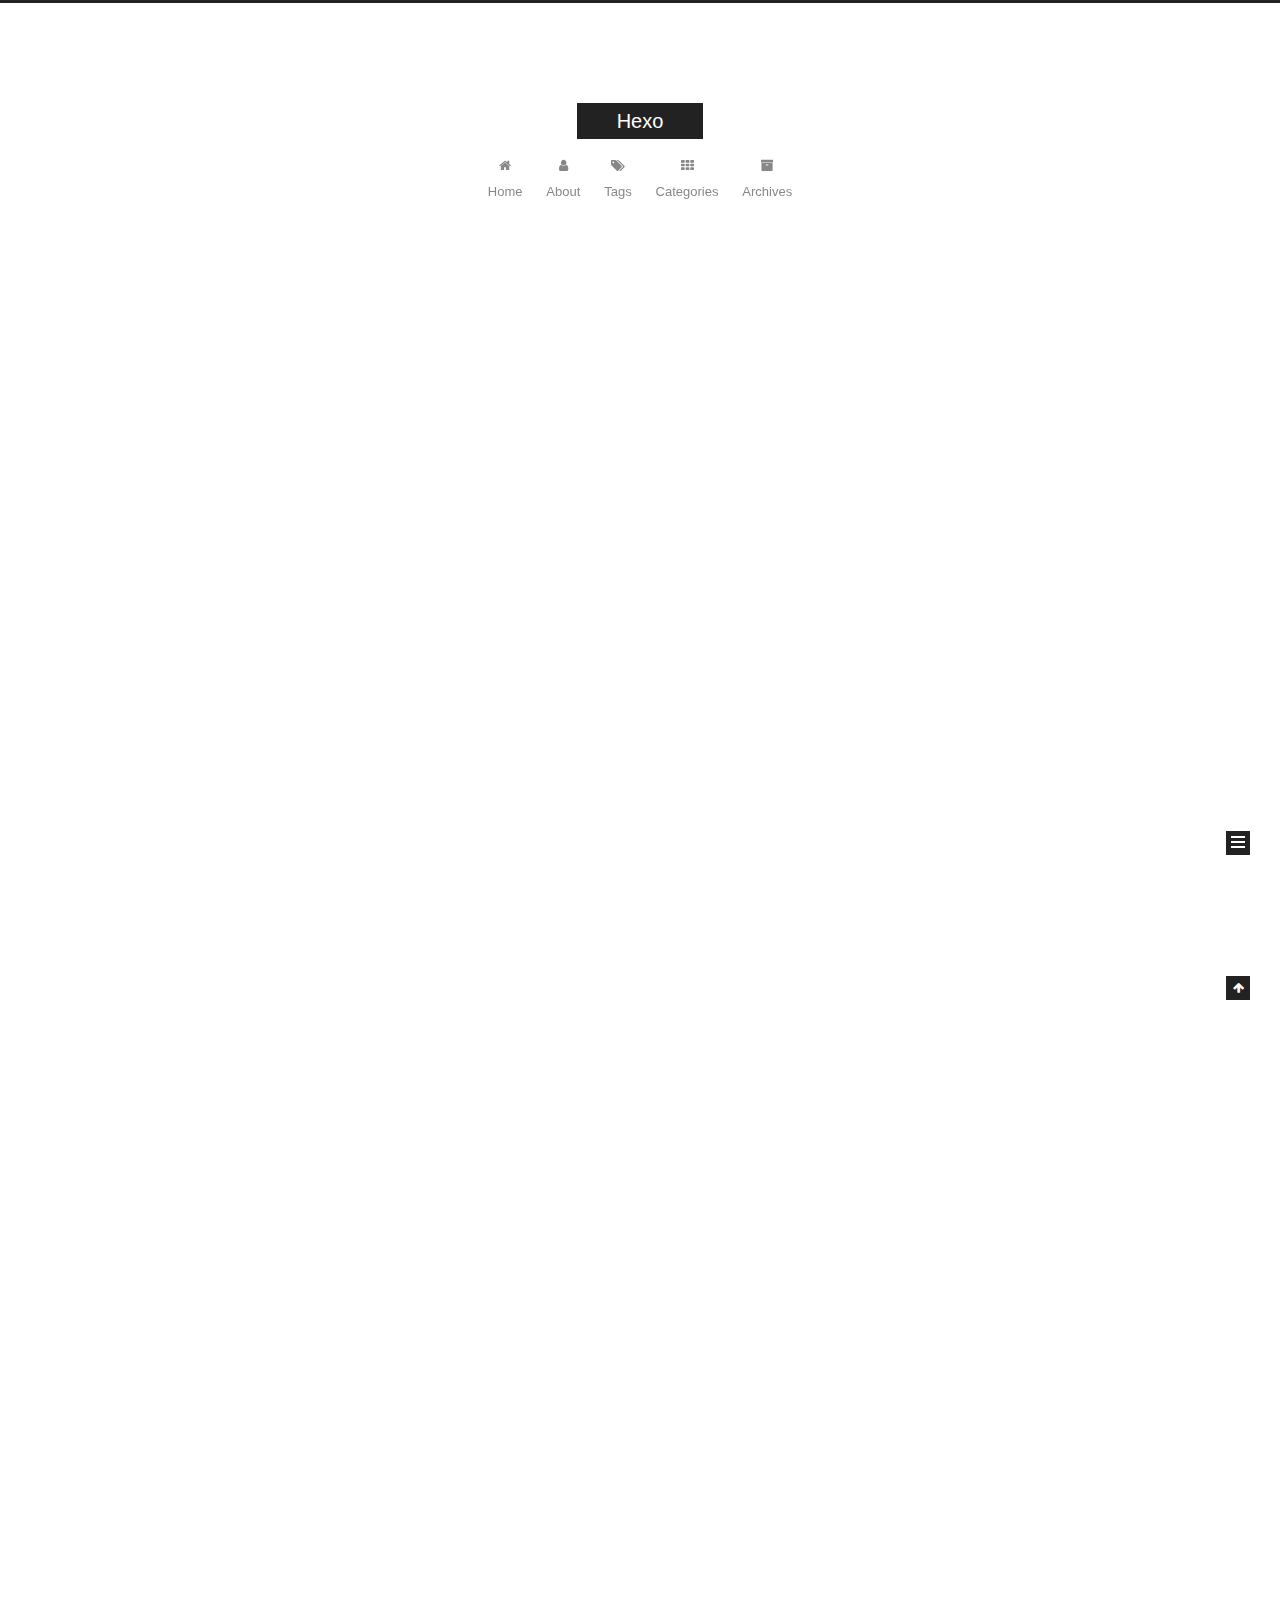
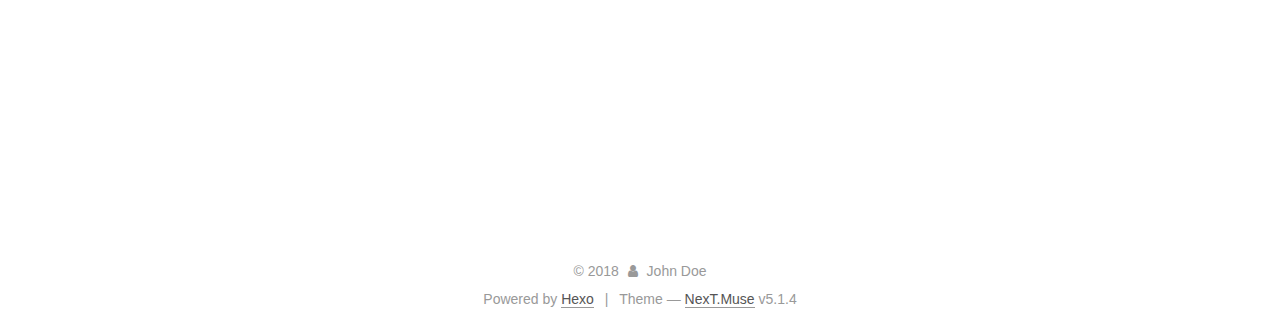
==== index.html @ 339b859c "Site updated: 2018-08-15 21:11:02" ====
<!DOCTYPE html>



  


<html class="theme-next muse use-motion" lang="">
<head>
  <meta charset="UTF-8"/>
<meta http-equiv="X-UA-Compatible" content="IE=edge" />
<meta name="viewport" content="width=device-width, initial-scale=1, maximum-scale=1"/>
<meta name="theme-color" content="#222">









<meta http-equiv="Cache-Control" content="no-transform" />
<meta http-equiv="Cache-Control" content="no-siteapp" />
















  
  
  <link href="/lib/fancybox/source/jquery.fancybox.css?v=2.1.5" rel="stylesheet" type="text/css" />







<link href="/lib/font-awesome/css/font-awesome.min.css?v=4.6.2" rel="stylesheet" type="text/css" />

<link href="/css/main.css?v=5.1.4" rel="stylesheet" type="text/css" />


  <link rel="apple-touch-icon" sizes="180x180" href="/images/apple-touch-icon-next.png?v=5.1.4">


  <link rel="icon" type="image/png" sizes="32x32" href="/images/favicon-32x32-next.png?v=5.1.4">


  <link rel="icon" type="image/png" sizes="16x16" href="/images/favicon-16x16-next.png?v=5.1.4">


  <link rel="mask-icon" href="/images/logo.svg?v=5.1.4" color="#222">





  <meta name="keywords" content="Hexo, NexT" />










<meta property="og:type" content="website">
<meta property="og:title" content="Hexo">
<meta property="og:url" content="http://yoursite.com/index.html">
<meta property="og:site_name" content="Hexo">
<meta property="og:locale" content="default">
<meta name="twitter:card" content="summary">
<meta name="twitter:title" content="Hexo">



<script type="text/javascript" id="hexo.configurations">
  var NexT = window.NexT || {};
  var CONFIG = {
    root: '/',
    scheme: 'Muse',
    version: '5.1.4',
    sidebar: {"position":"left","display":"post","offset":12,"b2t":false,"scrollpercent":false,"onmobile":false},
    fancybox: true,
    tabs: true,
    motion: {"enable":true,"async":false,"transition":{"post_block":"fadeIn","post_header":"slideDownIn","post_body":"slideDownIn","coll_header":"slideLeftIn","sidebar":"slideUpIn"}},
    duoshuo: {
      userId: '0',
      author: 'Author'
    },
    algolia: {
      applicationID: '',
      apiKey: '',
      indexName: '',
      hits: {"per_page":10},
      labels: {"input_placeholder":"Search for Posts","hits_empty":"We didn't find any results for the search: ${query}","hits_stats":"${hits} results found in ${time} ms"}
    }
  };
</script>



  <link rel="canonical" href="http://yoursite.com/"/>





  <title>Hexo</title>
  








</head>

<body itemscope itemtype="http://schema.org/WebPage" lang="default">

  
  
    
  

  <div class="container sidebar-position-left 
  page-home">
    <div class="headband"></div>

    <header id="header" class="header" itemscope itemtype="http://schema.org/WPHeader">
      <div class="header-inner"><div class="site-brand-wrapper">
  <div class="site-meta ">
    

    <div class="custom-logo-site-title">
      <a href="/"  class="brand" rel="start">
        <span class="logo-line-before"><i></i></span>
        <span class="site-title">Hexo</span>
        <span class="logo-line-after"><i></i></span>
      </a>
    </div>
      
        <p class="site-subtitle"></p>
      
  </div>

  <div class="site-nav-toggle">
    <button>
      <span class="btn-bar"></span>
      <span class="btn-bar"></span>
      <span class="btn-bar"></span>
    </button>
  </div>
</div>

<nav class="site-nav">
  

  
    <ul id="menu" class="menu">
      
        
        <li class="menu-item menu-item-home">
          <a href="/" rel="section">
            
              <i class="menu-item-icon fa fa-fw fa-home"></i> <br />
            
            Home
          </a>
        </li>
      
        
        <li class="menu-item menu-item-about">
          <a href="/about/" rel="section">
            
              <i class="menu-item-icon fa fa-fw fa-user"></i> <br />
            
            About
          </a>
        </li>
      
        
        <li class="menu-item menu-item-tags">
          <a href="/tags/" rel="section">
            
              <i class="menu-item-icon fa fa-fw fa-tags"></i> <br />
            
            Tags
          </a>
        </li>
      
        
        <li class="menu-item menu-item-categories">
          <a href="/categories/" rel="section">
            
              <i class="menu-item-icon fa fa-fw fa-th"></i> <br />
            
            Categories
          </a>
        </li>
      
        
        <li class="menu-item menu-item-archives">
          <a href="/archives/" rel="section">
            
              <i class="menu-item-icon fa fa-fw fa-archive"></i> <br />
            
            Archives
          </a>
        </li>
      

      
    </ul>
  

  
</nav>



 </div>
    </header>

    <main id="main" class="main">
      <div class="main-inner">
        <div class="content-wrap">
          <div id="content" class="content">
            
  <section id="posts" class="posts-expand">
    
      

  

  
  
  

  <article class="post post-type-normal" itemscope itemtype="http://schema.org/Article">
  
  
  
  <div class="post-block">
    <link itemprop="mainEntityOfPage" href="http://yoursite.com/2018/08/13/title/">

    <span hidden itemprop="author" itemscope itemtype="http://schema.org/Person">
      <meta itemprop="name" content="John Doe">
      <meta itemprop="description" content="">
      <meta itemprop="image" content="/images/avatar.gif">
    </span>

    <span hidden itemprop="publisher" itemscope itemtype="http://schema.org/Organization">
      <meta itemprop="name" content="Hexo">
    </span>

    
      <header class="post-header">

        
        
          <h1 class="post-title" itemprop="name headline">
                
                <a class="post-title-link" href="/2018/08/13/title/" itemprop="url">new title</a></h1>
        

        <div class="post-meta">
          <span class="post-time">
            
              <span class="post-meta-item-icon">
                <i class="fa fa-calendar-o"></i>
              </span>
              
                <span class="post-meta-item-text">Posted on</span>
              
              <time title="Post created" itemprop="dateCreated datePublished" datetime="2018-08-13T19:36:52+08:00">
                2018-08-13
              </time>
            

            

            
          </span>

          

          
            
          

          
          

          

          

          

        </div>
      </header>
    

    
    
    
    <div class="post-body" itemprop="articleBody">

      
      

      
        
          
            <p>date: 2015-11-09 15:56:26<br>categories:              </p>
<pre><code>- 随笔
- 瞬间
</code></pre><p>tags:                    </p>
<pre><code>- hexo
- blog       
</code></pre>
          
        
      
    </div>
    
    
    

    

    

    

    <footer class="post-footer">
      

      

      

      
      
        <div class="post-eof"></div>
      
    </footer>
  </div>
  
  
  
  </article>


    
      

  

  
  
  

  <article class="post post-type-normal" itemscope itemtype="http://schema.org/Article">
  
  
  
  <div class="post-block">
    <link itemprop="mainEntityOfPage" href="http://yoursite.com/2018/08/13/hello-world/">

    <span hidden itemprop="author" itemscope itemtype="http://schema.org/Person">
      <meta itemprop="name" content="John Doe">
      <meta itemprop="description" content="">
      <meta itemprop="image" content="/images/avatar.gif">
    </span>

    <span hidden itemprop="publisher" itemscope itemtype="http://schema.org/Organization">
      <meta itemprop="name" content="Hexo">
    </span>

    
      <header class="post-header">

        
        
          <h1 class="post-title" itemprop="name headline">
                
                <a class="post-title-link" href="/2018/08/13/hello-world/" itemprop="url">Hello World</a></h1>
        

        <div class="post-meta">
          <span class="post-time">
            
              <span class="post-meta-item-icon">
                <i class="fa fa-calendar-o"></i>
              </span>
              
                <span class="post-meta-item-text">Posted on</span>
              
              <time title="Post created" itemprop="dateCreated datePublished" datetime="2018-08-13T19:31:01+08:00">
                2018-08-13
              </time>
            

            

            
          </span>

          

          
            
          

          
          

          

          

          

        </div>
      </header>
    

    
    
    
    <div class="post-body" itemprop="articleBody">

      
      

      
        
          
            <p>Welcome to <a href="https://hexo.io/" target="_blank" rel="noopener">Hexo</a>! This is your very first post. Check <a href="https://hexo.io/docs/" target="_blank" rel="noopener">documentation</a> for more info. If you get any problems when using Hexo, you can find the answer in <a href="https://hexo.io/docs/troubleshooting.html" target="_blank" rel="noopener">troubleshooting</a> or you can ask me on <a href="https://github.com/hexojs/hexo/issues" target="_blank" rel="noopener">GitHub</a>.</p>
<h2 id="Quick-Start"><a href="#Quick-Start" class="headerlink" title="Quick Start"></a>Quick Start</h2><h3 id="Create-a-new-post"><a href="#Create-a-new-post" class="headerlink" title="Create a new post"></a>Create a new post</h3><figure class="highlight bash"><table><tr><td class="gutter"><pre><span class="line">1</span><br></pre></td><td class="code"><pre><span class="line">$ hexo new <span class="string">"My New Post"</span></span><br></pre></td></tr></table></figure>
<p>More info: <a href="https://hexo.io/docs/writing.html" target="_blank" rel="noopener">Writing</a></p>
<h3 id="Run-server"><a href="#Run-server" class="headerlink" title="Run server"></a>Run server</h3><figure class="highlight bash"><table><tr><td class="gutter"><pre><span class="line">1</span><br></pre></td><td class="code"><pre><span class="line">$ hexo server</span><br></pre></td></tr></table></figure>
<p>More info: <a href="https://hexo.io/docs/server.html" target="_blank" rel="noopener">Server</a></p>
<h3 id="Generate-static-files"><a href="#Generate-static-files" class="headerlink" title="Generate static files"></a>Generate static files</h3><figure class="highlight bash"><table><tr><td class="gutter"><pre><span class="line">1</span><br></pre></td><td class="code"><pre><span class="line">$ hexo generate</span><br></pre></td></tr></table></figure>
<p>More info: <a href="https://hexo.io/docs/generating.html" target="_blank" rel="noopener">Generating</a></p>
<h3 id="Deploy-to-remote-sites"><a href="#Deploy-to-remote-sites" class="headerlink" title="Deploy to remote sites"></a>Deploy to remote sites</h3><figure class="highlight bash"><table><tr><td class="gutter"><pre><span class="line">1</span><br></pre></td><td class="code"><pre><span class="line">$ hexo deploy</span><br></pre></td></tr></table></figure>
<p>More info: <a href="https://hexo.io/docs/deployment.html" target="_blank" rel="noopener">Deployment</a></p>

          
        
      
    </div>
    
    
    

    

    

    

    <footer class="post-footer">
      

      

      

      
      
        <div class="post-eof"></div>
      
    </footer>
  </div>
  
  
  
  </article>


    
  </section>

  


          </div>
          


          

        </div>
        
          
  
  <div class="sidebar-toggle">
    <div class="sidebar-toggle-line-wrap">
      <span class="sidebar-toggle-line sidebar-toggle-line-first"></span>
      <span class="sidebar-toggle-line sidebar-toggle-line-middle"></span>
      <span class="sidebar-toggle-line sidebar-toggle-line-last"></span>
    </div>
  </div>

  <aside id="sidebar" class="sidebar">
    
    <div class="sidebar-inner">

      

      

      <section class="site-overview-wrap sidebar-panel sidebar-panel-active">
        <div class="site-overview">
          <div class="site-author motion-element" itemprop="author" itemscope itemtype="http://schema.org/Person">
            
              <p class="site-author-name" itemprop="name">John Doe</p>
              <p class="site-description motion-element" itemprop="description"></p>
          </div>

          <nav class="site-state motion-element">

            
              <div class="site-state-item site-state-posts">
              
                <a href="/archives/">
              
                  <span class="site-state-item-count">2</span>
                  <span class="site-state-item-name">posts</span>
                </a>
              </div>
            

            

            

          </nav>

          

          

          
          

          
          

          

        </div>
      </section>

      

      

    </div>
  </aside>


        
      </div>
    </main>

    <footer id="footer" class="footer">
      <div class="footer-inner">
        <div class="copyright">&copy; <span itemprop="copyrightYear">2018</span>
  <span class="with-love">
    <i class="fa fa-user"></i>
  </span>
  <span class="author" itemprop="copyrightHolder">John Doe</span>

  
</div>


  <div class="powered-by">Powered by <a class="theme-link" target="_blank" href="https://hexo.io">Hexo</a></div>



  <span class="post-meta-divider">|</span>



  <div class="theme-info">Theme &mdash; <a class="theme-link" target="_blank" href="https://github.com/iissnan/hexo-theme-next">NexT.Muse</a> v5.1.4</div>




        







        
      </div>
    </footer>

    
      <div class="back-to-top">
        <i class="fa fa-arrow-up"></i>
        
      </div>
    

    

  </div>

  

<script type="text/javascript">
  if (Object.prototype.toString.call(window.Promise) !== '[object Function]') {
    window.Promise = null;
  }
</script>









  












  
  
    <script type="text/javascript" src="/lib/jquery/index.js?v=2.1.3"></script>
  

  
  
    <script type="text/javascript" src="/lib/fastclick/lib/fastclick.min.js?v=1.0.6"></script>
  

  
  
    <script type="text/javascript" src="/lib/jquery_lazyload/jquery.lazyload.js?v=1.9.7"></script>
  

  
  
    <script type="text/javascript" src="/lib/velocity/velocity.min.js?v=1.2.1"></script>
  

  
  
    <script type="text/javascript" src="/lib/velocity/velocity.ui.min.js?v=1.2.1"></script>
  

  
  
    <script type="text/javascript" src="/lib/fancybox/source/jquery.fancybox.pack.js?v=2.1.5"></script>
  


  


  <script type="text/javascript" src="/js/src/utils.js?v=5.1.4"></script>

  <script type="text/javascript" src="/js/src/motion.js?v=5.1.4"></script>



  
  

  

  


  <script type="text/javascript" src="/js/src/bootstrap.js?v=5.1.4"></script>



  


  




	





  





  












  





  

  

  

  
  

  

  

  

</body>
</html>
---- css/main.css ----
/* normalize.css v3.0.2 | MIT License | git.io/normalize */
html {
  font-family: sans-serif; /* 1 */
  -ms-text-size-adjust: 100%; /* 2 */
  -webkit-text-size-adjust: 100%; /* 2 */
}
body {
  margin: 0;
}
article,
aside,
details,
figcaption,
figure,
footer,
header,
hgroup,
main,
menu,
nav,
section,
summary {
  display: block;
}
audio,
canvas,
progress,
video {
  display: inline-block; /* 1 */
  vertical-align: baseline; /* 2 */
}
audio:not([controls]) {
  display: none;
  height: 0;
}
[hidden],
template {
  display: none;
}
a {
  background-color: transparent;
}
a:active,
a:hover {
  outline: 0;
}
abbr[title] {
  border-bottom: 1px dotted;
}
b,
strong {
  font-weight: bold;
}
dfn {
  font-style: italic;
}
h1 {
  font-size: 2em;
  margin: 0.67em 0;
}
mark {
  background: #ff0;
  color: #000;
}
small {
  font-size: 80%;
}
sub,
sup {
  font-size: 75%;
  line-height: 0;
  position: relative;
  vertical-align: baseline;
}
sup {
  top: -0.5em;
}
sub {
  bottom: -0.25em;
}
img {
  border: 0;
}
svg:not(:root) {
  overflow: hidden;
}
figure {
  margin: 1em 40px;
}
hr {
  -moz-box-sizing: content-box;
  box-sizing: content-box;
  height: 0;
}
pre {
  overflow: auto;
}
code,
kbd,
pre,
samp {
  font-family: monospace, monospace;
  font-size: 1em;
}
button,
input,
optgroup,
select,
textarea {
  color: inherit; /* 1 */
  font: inherit; /* 2 */
  margin: 0; /* 3 */
}
button {
  overflow: visible;
}
button,
select {
  text-transform: none;
}
button,
html input[type="button"],
input[type="reset"],
input[type="submit"] {
  -webkit-appearance: button; /* 2 */
  cursor: pointer; /* 3 */
}
button[disabled],
html input[disabled] {
  cursor: default;
}
button::-moz-focus-inner,
input::-moz-focus-inner {
  border: 0;
  padding: 0;
}
input {
  line-height: normal;
}
input[type="checkbox"],
input[type="radio"] {
  box-sizing: border-box; /* 1 */
  padding: 0; /* 2 */
}
input[type="number"]::-webkit-inner-spin-button,
input[type="number"]::-webkit-outer-spin-button {
  height: auto;
}
input[type="search"] {
  -webkit-appearance: textfield; /* 1 */
  -moz-box-sizing: content-box;
  -webkit-box-sizing: content-box; /* 2 */
  box-sizing: content-box;
}
input[type="search"]::-webkit-search-cancel-button,
input[type="search"]::-webkit-search-decoration {
  -webkit-appearance: none;
}
fieldset {
  border: 1px solid #c0c0c0;
  margin: 0 2px;
  padding: 0.35em 0.625em 0.75em;
}
legend {
  border: 0; /* 1 */
  padding: 0; /* 2 */
}
textarea {
  overflow: auto;
}
optgroup {
  font-weight: bold;
}
table {
  border-collapse: collapse;
  border-spacing: 0;
}
td,
th {
  padding: 0;
}
::selection {
  background: #262a30;
  color: #fff;
}
body {
  position: relative;
  font-family: 'Lato', "PingFang SC", "Microsoft YaHei", sans-serif;
  font-size: 14px;
  line-height: 2;
  color: #555;
  background: #fff;
}
@media (max-width: 767px) {
  body {
    padding-right: 0 !important;
  }
}
@media (min-width: 768px) and (max-width: 991px) {
  body {
    padding-right: 0 !important;
  }
}
@media (min-width: 1600px) {
  body {
    font-size: 16px;
  }
}
h1,
h2,
h3,
h4,
h5,
h6 {
  margin: 0;
  padding: 0;
  font-weight: bold;
  line-height: 1.5;
  font-family: 'Lato', "PingFang SC", "Microsoft YaHei", sans-serif;
}
h2,
h3,
h4,
h5,
h6 {
  margin: 20px 0 15px;
}
h1 {
  font-size: 22px;
}
@media (max-width: 767px) {
  h1 {
    font-size: 18px;
  }
}
h2 {
  font-size: 20px;
}
@media (max-width: 767px) {
  h2 {
    font-size: 16px;
  }
}
h3 {
  font-size: 18px;
}
@media (max-width: 767px) {
  h3 {
    font-size: 14px;
  }
}
h4 {
  font-size: 16px;
}
@media (max-width: 767px) {
  h4 {
    font-size: 12px;
  }
}
h5 {
  font-size: 14px;
}
@media (max-width: 767px) {
  h5 {
    font-size: 10px;
  }
}
h6 {
  font-size: 12px;
}
@media (max-width: 767px) {
  h6 {
    font-size: 8px;
  }
}
p {
  margin: 0 0 20px 0;
}
a {
  color: #555;
  text-decoration: none;
  outline: none;
  border-bottom: 1px solid #999;
  word-wrap: break-word;
}
a:hover {
  color: #222;
  border-bottom-color: #222;
}
blockquote {
  margin: 0;
  padding: 0;
}
img {
  display: block;
  margin: auto;
  max-width: 100%;
  height: auto;
}
hr {
  margin: 40px 0;
  height: 3px;
  border: none;
  background-color: #ddd;
  background-image: repeating-linear-gradient(-45deg, #fff, #fff 4px, transparent 4px, transparent 8px);
}
blockquote {
  padding: 0 15px;
  color: #666;
  border-left: 4px solid #ddd;
}
blockquote cite::before {
  content: "-";
  padding: 0 5px;
}
dt {
  font-weight: 700;
}
dd {
  margin: 0;
  padding: 0;
}
kbd {
  border: 1px solid #ccc;
  border-radius: 0.2em;
  box-shadow: 0.1em 0.1em 0.2em rgba(0,0,0,0.1);
  background-color: #f9f9f9;
  font-family: inherit;
  background-image: -webkit-linear-gradient(top, #eee, #fff, #eee);
  padding: 0.1em 0.3em;
  white-space: nowrap;
}
.text-left {
  text-align: left;
}
.text-center {
  text-align: center;
}
.text-right {
  text-align: right;
}
.text-justify {
  text-align: justify;
}
.text-nowrap {
  white-space: nowrap;
}
.text-lowercase {
  text-transform: lowercase;
}
.text-uppercase {
  text-transform: uppercase;
}
.text-capitalize {
  text-transform: capitalize;
}
.center-block {
  display: block;
  margin-left: auto;
  margin-right: auto;
}
.clearfix:before,
.clearfix:after {
  content: " ";
  display: table;
}
.clearfix:after {
  clear: both;
}
.pullquote {
  width: 45%;
}
.pullquote.left {
  float: left;
  margin-left: 5px;
  margin-right: 10px;
}
.pullquote.right {
  float: right;
  margin-left: 10px;
  margin-right: 5px;
}
.affix.affix.affix {
  position: fixed;
}
.translation {
  margin-top: -20px;
  font-size: 14px;
  color: #999;
}
.scrollbar-measure {
  width: 100px;
  height: 100px;
  overflow: scroll;
  position: absolute;
  top: -9999px;
}
.use-motion .motion-element {
  opacity: 0;
}
table {
  margin: 20px 0;
  width: 100%;
  border-collapse: collapse;
  border-spacing: 0;
  border: 1px solid #ddd;
  font-size: 14px;
  table-layout: fixed;
  word-wrap: break-all;
}
table>tbody>tr:nth-of-type(odd) {
  background-color: #f9f9f9;
}
table>tbody>tr:hover {
  background-color: #f5f5f5;
}
caption,
th,
td {
  padding: 8px;
  text-align: left;
  vertical-align: middle;
  font-weight: normal;
}
th,
td {
  border-bottom: 3px solid #ddd;
  border-right: 1px solid #eee;
}
th {
  padding-bottom: 10px;
  font-weight: 700;
}
td {
  border-bottom-width: 1px;
}
html,
body {
  height: 100%;
}
.container {
  position: relative;
  min-height: 100%;
}
.header-inner {
  margin: 0 auto;
  padding: 100px 0 70px;
  width: 700px;
}
@media (min-width: 1600px) {
  .container .header-inner {
    width: 900px;
  }
}
.main {
  padding-bottom: 150px;
}
.main-inner {
  margin: 0 auto;
  width: 700px;
}
@media (min-width: 1600px) {
  .container .main-inner {
    width: 900px;
  }
}
.footer {
  position: absolute;
  left: 0;
  bottom: 0;
  width: 100%;
  min-height: 50px;
}
.footer-inner {
  box-sizing: border-box;
  margin: 20px auto;
  width: 700px;
}
@media (min-width: 1600px) {
  .container .footer-inner {
    width: 900px;
  }
}
pre,
.highlight {
  overflow: auto;
  margin: 20px 0;
  padding: 0;
  font-size: 13px;
  color: #4d4d4c;
  background: #f7f7f7;
  line-height: 1.6;
}
pre,
code {
  font-family: consolas, Menlo, "PingFang SC", "Microsoft YaHei", monospace;
}
code {
  padding: 2px 4px;
  word-wrap: break-word;
  color: #555;
  background: #eee;
  border-radius: 3px;
  font-size: 13px;
}
pre {
  padding: 10px;
}
pre code {
  padding: 0;
  color: #4d4d4c;
  background: none;
  text-shadow: none;
}
.highlight {
  border-radius: 1px;
}
.highlight pre {
  border: none;
  margin: 0;
  padding: 10px 0;
}
.highlight table {
  margin: 0;
  width: auto;
  border: none;
}
.highlight td {
  border: none;
  padding: 0;
}
.highlight figcaption {
  font-size: 1em;
  color: #4d4d4c;
  line-height: 1em;
  margin-bottom: 1em;
}
.highlight figcaption:before,
.highlight figcaption:after {
  content: " ";
  display: table;
}
.highlight figcaption:after {
  clear: both;
}
.highlight figcaption a {
  float: right;
  color: #4d4d4c;
}
.highlight figcaption a:hover {
  border-bottom-color: #4d4d4c;
}
.highlight .gutter pre {
  padding-left: 10px;
  padding-right: 10px;
  color: #869194;
  text-align: right;
  background-color: #eff2f3;
}
.highlight .code pre {
  width: 100%;
  padding-left: 10px;
  padding-right: 10px;
  background-color: #f7f7f7;
}
.highlight .line {
  height: 20px;
}
.gutter {
  -webkit-user-select: none;
  -moz-user-select: none;
  -ms-user-select: none;
  user-select: none;
}
.gist table {
  width: auto;
}
.gist table td {
  border: none;
}
pre .deletion {
  background: #fdd;
}
pre .addition {
  background: #dfd;
}
pre .meta {
  color: #8959a8;
}
pre .comment {
  color: #8e908c;
}
pre .variable,
pre .attribute,
pre .tag,
pre .regexp,
pre .ruby .constant,
pre .xml .tag .title,
pre .xml .pi,
pre .xml .doctype,
pre .html .doctype,
pre .css .id,
pre .css .class,
pre .css .pseudo {
  color: #c82829;
}
pre .number,
pre .preprocessor,
pre .built_in,
pre .literal,
pre .params,
pre .constant,
pre .command {
  color: #f5871f;
}
pre .ruby .class .title,
pre .css .rules .attribute,
pre .string,
pre .value,
pre .inheritance,
pre .header,
pre .ruby .symbol,
pre .xml .cdata,
pre .special,
pre .number,
pre .formula {
  color: #718c00;
}
pre .title,
pre .css .hexcolor {
  color: #3e999f;
}
pre .function,
pre .python .decorator,
pre .python .title,
pre .ruby .function .title,
pre .ruby .title .keyword,
pre .perl .sub,
pre .javascript .title,
pre .coffeescript .title {
  color: #4271ae;
}
pre .keyword,
pre .javascript .function {
  color: #8959a8;
}
.full-image.full-image.full-image.full-image {
  border: none;
  max-width: 100%;
  width: auto;
  margin: 20px auto 25px;
}
@media (min-width: 992px) {
  .full-image.full-image.full-image.full-image {
    max-width: none;
    width: 110%;
    margin: 25px -5%;
  }
}
.blockquote-center,
.page-home .post-type-quote blockquote,
.page-post-detail .post-type-quote blockquote {
  position: relative;
  margin: 40px 0;
  padding: 0;
  border-left: none;
  text-align: center;
}
.blockquote-center::before,
.page-home .post-type-quote blockquote::before,
.page-post-detail .post-type-quote blockquote::before,
.blockquote-center::after,
.page-home .post-type-quote blockquote::after,
.page-post-detail .post-type-quote blockquote::after {
  position: absolute;
  content: ' ';
  display: block;
  width: 100%;
  height: 24px;
  opacity: 0.2;
  background-repeat: no-repeat;
  background-position: 0 -6px;
  background-size: 22px 22px;
}
.blockquote-center::before,
.page-home .post-type-quote blockquote::before,
.page-post-detail .post-type-quote blockquote::before {
  top: -20px;
  background-image: url("../images/quote-l.svg");
  border-top: 1px solid #ccc;
}
.blockquote-center::after,
.page-home .post-type-quote blockquote::after,
.page-post-detail .post-type-quote blockquote::after {
  bottom: -20px;
  background-image: url("../images/quote-r.svg");
  border-bottom: 1px solid #ccc;
  background-position: 100% 8px;
}
.blockquote-center p,
.page-home .post-type-quote blockquote p,
.page-post-detail .post-type-quote blockquote p,
.blockquote-center div,
.page-home .post-type-quote blockquote div,
.page-post-detail .post-type-quote blockquote div {
  text-align: center;
}
.post .post-body .group-picture img {
  box-sizing: border-box;
  padding: 0 3px;
  border: none;
}
.post .group-picture-row {
  overflow: hidden;
  margin-top: 6px;
}
.post .group-picture-row:first-child {
  margin-top: 0;
}
.post .group-picture-column {
  float: left;
}
.page-post-detail .post-body .group-picture-column {
  float: none;
  margin-top: 10px;
  width: auto !important;
}
.page-post-detail .post-body .group-picture-column img {
  margin: 0 auto;
}
.page-archive .group-picture-container {
  overflow: hidden;
}
.page-archive .group-picture-row {
  float: left;
}
.page-archive .group-picture-row:first-child {
  margin-top: 6px;
}
.page-archive .group-picture-column {
  max-width: 150px;
  max-height: 150px;
}
.post-body .note {
  position: relative;
  padding: 15px;
  margin-bottom: 20px;
  border: 1px solid #eee;
  border-left-width: 5px;
  border-radius: 3px;
}
.post-body .note h2,
.post-body .note h3,
.post-body .note h4,
.post-body .note h5,
.post-body .note h6 {
  margin-top: 0;
  margin-bottom: 0;
  border-bottom: initial;
  padding-top: 0 !important;
}
.post-body .note p:first-child,
.post-body .note ul:first-child,
.post-body .note ol:first-child,
.post-body .note table:first-child,
.post-body .note pre:first-child,
.post-body .note blockquote:first-child {
  margin-top: 0;
}
.post-body .note p:last-child,
.post-body .note ul:last-child,
.post-body .note ol:last-child,
.post-body .note table:last-child,
.post-body .note pre:last-child,
.post-body .note blockquote:last-child {
  margin-bottom: 0;
}
.post-body .note.default {
  border-left-color: #777;
}
.post-body .note.default h2,
.post-body .note.default h3,
.post-body .note.default h4,
.post-body .note.default h5,
.post-body .note.default h6 {
  color: #777;
}
.post-body .note.primary {
  border-left-color: #6f42c1;
}
.post-body .note.primary h2,
.post-body .note.primary h3,
.post-body .note.primary h4,
.post-body .note.primary h5,
.post-body .note.primary h6 {
  color: #6f42c1;
}
.post-body .note.info {
  border-left-color: #428bca;
}
.post-body .note.info h2,
.post-body .note.info h3,
.post-body .note.info h4,
.post-body .note.info h5,
.post-body .note.info h6 {
  color: #428bca;
}
.post-body .note.success {
  border-left-color: #5cb85c;
}
.post-body .note.success h2,
.post-body .note.success h3,
.post-body .note.success h4,
.post-body .note.success h5,
.post-body .note.success h6 {
  color: #5cb85c;
}
.post-body .note.warning {
  border-left-color: #f0ad4e;
}
.post-body .note.warning h2,
.post-body .note.warning h3,
.post-body .note.warning h4,
.post-body .note.warning h5,
.post-body .note.warning h6 {
  color: #f0ad4e;
}
.post-body .note.danger {
  border-left-color: #d9534f;
}
.post-body .note.danger h2,
.post-body .note.danger h3,
.post-body .note.danger h4,
.post-body .note.danger h5,
.post-body .note.danger h6 {
  color: #d9534f;
}
.post-body .label {
  display: inline;
  padding: 0 2px;
  white-space: nowrap;
}
.post-body .label.default {
  background-color: #f0f0f0;
}
.post-body .label.primary {
  background-color: #efe6f7;
}
.post-body .label.info {
  background-color: #e5f2f8;
}
.post-body .label.success {
  background-color: #e7f4e9;
}
.post-body .label.warning {
  background-color: #fcf6e1;
}
.post-body .label.danger {
  background-color: #fae8eb;
}
.post-body .tabs {
  position: relative;
  display: block;
  margin-bottom: 20px;
  padding-top: 10px;
}
.post-body .tabs ul.nav-tabs {
  margin: 0;
  padding: 0;
  display: flex;
  margin-bottom: -1px;
}
@media (max-width: 413px) {
  .post-body .tabs ul.nav-tabs {
    display: block;
    margin-bottom: 5px;
  }
}
.post-body .tabs ul.nav-tabs li.tab {
  list-style-type: none !important;
  margin: 0 0.25em 0 0;
  border-top: 3px solid transparent;
  border-left: 1px solid transparent;
  border-right: 1px solid transparent;
}
@media (max-width: 413px) {
  .post-body .tabs ul.nav-tabs li.tab {
    margin: initial;
    border-top: 1px solid transparent;
    border-left: 3px solid transparent;
    border-right: 1px solid transparent;
    border-bottom: 1px solid transparent;
  }
}
.post-body .tabs ul.nav-tabs li.tab a {
  outline: 0;
  border-bottom: initial;
  display: block;
  line-height: 1.8em;
  padding: 0.25em 0.75em;
  transition-duration: 0.2s;
  transition-timing-function: ease-out;
  transition-delay: 0s;
}
.post-body .tabs ul.nav-tabs li.tab a i {
  width: 1.285714285714286em;
}
.post-body .tabs ul.nav-tabs li.tab.active {
  border-top: 3px solid #fc6423;
  border-left: 1px solid #ddd;
  border-right: 1px solid #ddd;
  background-color: #fff;
}
@media (max-width: 413px) {
  .post-body .tabs ul.nav-tabs li.tab.active {
    border-top: 1px solid #ddd;
    border-left: 3px solid #fc6423;
    border-right: 1px solid #ddd;
    border-bottom: 1px solid #ddd;
  }
}
.post-body .tabs ul.nav-tabs li.tab.active a {
  cursor: default;
  color: #555;
}
.post-body .tabs .tab-content {
  background-color: #fff;
}
.post-body .tabs .tab-content .tab-pane {
  border: 1px solid #ddd;
  padding: 20px 20px 0 20px;
}
.post-body .tabs .tab-content .tab-pane:not(.active) {
  display: none !important;
}
.post-body .tabs .tab-content .tab-pane.active {
  display: block !important;
}
.btn {
  display: inline-block;
  padding: 0 20px;
  font-size: 14px;
  color: #fff;
  background: #222;
  border: 2px solid #222;
  text-decoration: none;
  border-radius: 0;
  transition-property: background-color;
  transition-duration: 0.2s;
  transition-timing-function: ease-in-out;
  transition-delay: 0s;
  line-height: 2;
}
.btn:hover {
  border-color: #222;
  color: #222;
  background: #fff;
}
.btn +.btn {
  margin: 0 0 8px 8px;
}
.btn .fa-fw {
  width: 1.285714285714286em;
  text-align: left;
}
.btn-bar {
  display: block;
  width: 22px;
  height: 2px;
  background: #555;
  border-radius: 1px;
}
.btn-bar+.btn-bar {
  margin-top: 4px;
}
.pagination {
  margin: 120px 0 40px;
  text-align: center;
  border-top: 1px solid #eee;
}
.page-number-basic,
.pagination .prev,
.pagination .next,
.pagination .page-number,
.pagination .space {
  display: inline-block;
  position: relative;
  top: -1px;
  margin: 0 10px;
  padding: 0 11px;
}
@media (max-width: 767px) {
  .page-number-basic,
  .pagination .prev,
  .pagination .next,
  .pagination .page-number,
  .pagination .space {
    margin: 0 5px;
  }
}
.pagination .prev,
.pagination .next,
.pagination .page-number {
  border-bottom: 0;
  border-top: 1px solid #eee;
  transition-property: border-color;
  transition-duration: 0.2s;
  transition-timing-function: ease-in-out;
  transition-delay: 0s;
}
.pagination .prev:hover,
.pagination .next:hover,
.pagination .page-number:hover {
  border-top-color: #222;
}
.pagination .space {
  padding: 0;
  margin: 0;
}
.pagination .prev {
  margin-left: 0;
}
.pagination .next {
  margin-right: 0;
}
.pagination .page-number.current {
  color: #fff;
  background: #ccc;
  border-top-color: #ccc;
}
@media (max-width: 767px) {
  .pagination {
    border-top: none;
  }
  .pagination .prev,
  .pagination .next,
  .pagination .page-number {
    margin-bottom: 10px;
    border-top: 0;
    border-bottom: 1px solid #eee;
    padding: 0 10px;
  }
  .pagination .prev:hover,
  .pagination .next:hover,
  .pagination .page-number:hover {
    border-bottom-color: #222;
  }
}
.comments {
  margin: 60px 20px 0;
}
.tag-cloud {
  text-align: center;
}
.tag-cloud a {
  display: inline-block;
  margin: 10px;
}
.back-to-top {
  box-sizing: border-box;
  position: fixed;
  bottom: -100px;
  right: 30px;
  z-index: 1050;
  padding: 0 6px;
  width: 24px;
  background: #222;
  font-size: 12px;
  opacity: 1;
  color: #fff;
  cursor: pointer;
  text-align: center;
  -webkit-transform: translateZ(0);
  transition-property: bottom;
  transition-duration: 0.2s;
  transition-timing-function: ease-in-out;
  transition-delay: 0s;
}
@media (min-width: 768px) and (max-width: 991px) {
  .back-to-top {
    display: none !important;
  }
}
@media (max-width: 767px) {
  .back-to-top {
    display: none !important;
  }
}
.back-to-top.back-to-top-on {
  bottom: 19px;
}
.header {
  background: transparent;
}
.header-inner {
  position: relative;
}
.headband {
  height: 3px;
  background: #222;
}
.site-meta {
  margin: 0;
  text-align: center;
}
@media (max-width: 767px) {
  .site-meta {
    text-align: center;
  }
}
.brand {
  position: relative;
  display: inline-block;
  padding: 0 40px;
  color: #fff;
  background: #222;
  border-bottom: none;
}
.brand:hover {
  color: #fff;
}
.logo {
  display: inline-block;
  margin-right: 5px;
  line-height: 36px;
  vertical-align: top;
}
.site-title {
  display: inline-block;
  vertical-align: top;
  line-height: 36px;
  font-size: 20px;
  font-weight: normal;
  font-family: 'Lato', "PingFang SC", "Microsoft YaHei", sans-serif;
}
.site-subtitle {
  margin-top: 10px;
  font-size: 13px;
  color: #999;
}
.use-motion .brand {
  opacity: 0;
}
.use-motion .logo,
.use-motion .site-title,
.use-motion .site-subtitle {
  opacity: 0;
  position: relative;
  top: -10px;
}
.site-nav-toggle {
  display: none;
  position: absolute;
  top: 10px;
  left: 10px;
}
@media (max-width: 767px) {
  .site-nav-toggle {
    display: block;
  }
}
.site-nav-toggle button {
  margin-top: 2px;
  padding: 9px 10px;
  background: transparent;
  border: none;
}
@media (max-width: 767px) {
  .site-nav {
    display: none;
    margin: 0 -10px;
    padding: 0 10px;
    clear: both;
    border-top: 1px solid #ddd;
  }
}
@media (min-width: 768px) and (max-width: 991px) {
  .site-nav {
    display: block !important;
  }
}
@media (min-width: 992px) {
  .site-nav {
    display: block !important;
  }
}
.menu {
  margin-top: 20px;
  padding-left: 0;
  text-align: center;
}
.menu .menu-item {
  display: inline-block;
  margin: 0 10px;
  list-style: none;
}
@media screen and (max-width: 767px) {
  .menu .menu-item {
    margin-top: 10px;
  }
}
.menu .menu-item a {
  display: block;
  font-size: 13px;
  line-height: inherit;
  border-bottom: 1px solid transparent;
  transition-property: border-color;
  transition-duration: 0.2s;
  transition-timing-function: ease-in-out;
  transition-delay: 0s;
}
.menu .menu-item a:hover {
  border-bottom-color: #222;
}
.menu .menu-item .fa {
  margin-right: 5px;
}
.use-motion .menu-item {
  opacity: 0;
}
.post-body {
  font-family: 'Lato', "PingFang SC", "Microsoft YaHei", sans-serif;
}
@media (max-width: 767px) {
  .post-body {
    word-break: break-word;
  }
}
.post-body .fancybox img {
  display: block !important;
  margin: 0 auto;
  cursor: pointer;
  cursor: zoom-in;
  cursor: -webkit-zoom-in;
}
.post-body .image-caption,
.post-body .figure .caption {
  margin: -20px auto 15px;
  text-align: center;
  font-size: 14px;
  color: #999;
  font-weight: bold;
  line-height: 1;
}
.post-sticky-flag {
  display: inline-block;
  font-size: 16px;
  -ms-transform: rotate(30deg);
  -webkit-transform: rotate(30deg);
  -moz-transform: rotate(30deg);
  -ms-transform: rotate(30deg);
  -o-transform: rotate(30deg);
  transform: rotate(30deg);
}
.use-motion .post-block,
.use-motion .pagination,
.use-motion .comments {
  opacity: 0;
}
.use-motion .post-header {
  opacity: 0;
}
.use-motion .post-body {
  opacity: 0;
}
.use-motion .collection-title {
  opacity: 0;
}
.posts-expand {
  padding-top: 40px;
}
@media (max-width: 767px) {
  .posts-expand {
    margin: 0 20px;
  }
  .post-body pre .gutter pre {
    padding-right: 10px;
  }
  .post-body .highlight {
    margin-left: 0px;
    margin-right: 0px;
    padding: 0;
  }
  .post-body .highlight .gutter pre {
    padding-right: 10px;
  }
}
@media (min-width: 992px) {
  .posts-expand .post-body {
    text-align: justify;
  }
}
.posts-expand .post-body h2,
.posts-expand .post-body h3,
.posts-expand .post-body h4,
.posts-expand .post-body h5,
.posts-expand .post-body h6 {
  padding-top: 10px;
}
.posts-expand .post-body h2 .header-anchor,
.posts-expand .post-body h3 .header-anchor,
.posts-expand .post-body h4 .header-anchor,
.posts-expand .post-body h5 .header-anchor,
.posts-expand .post-body h6 .header-anchor {
  float: right;
  margin-left: 10px;
  color: #ccc;
  border-bottom-style: none;
  visibility: hidden;
}
.posts-expand .post-body h2 .header-anchor:hover,
.posts-expand .post-body h3 .header-anchor:hover,
.posts-expand .post-body h4 .header-anchor:hover,
.posts-expand .post-body h5 .header-anchor:hover,
.posts-expand .post-body h6 .header-anchor:hover {
  color: inherit;
}
.posts-expand .post-body h2:hover .header-anchor,
.posts-expand .post-body h3:hover .header-anchor,
.posts-expand .post-body h4:hover .header-anchor,
.posts-expand .post-body h5:hover .header-anchor,
.posts-expand .post-body h6:hover .header-anchor {
  visibility: visible;
}
.posts-expand .post-body ul li {
  list-style: circle;
}
.posts-expand .post-body img {
  box-sizing: border-box;
  margin: auto;
  padding: 3px;
  border: 1px solid #ddd;
}
.posts-expand .post-body .fancybox img {
  margin: 0 auto 25px;
}
@media (max-width: 767px) {
  .posts-collapse {
    margin: 0 20px;
  }
  .posts-collapse .post-title,
  .posts-collapse .post-meta {
    display: block;
    width: auto;
    text-align: left;
  }
}
.posts-collapse {
  position: relative;
  z-index: 1010;
  margin-left: 55px;
}
.posts-collapse::after {
  content: " ";
  position: absolute;
  top: 20px;
  left: 0;
  margin-left: -2px;
  width: 4px;
  height: 100%;
  background: #f5f5f5;
  z-index: -1;
}
@media (max-width: 767px) {
  .posts-collapse {
    margin: 0 20px;
  }
}
.posts-collapse .collection-title {
  position: relative;
  margin: 60px 0;
}
.posts-collapse .collection-title h1,
.posts-collapse .collection-title h2 {
  margin-left: 20px;
}
.posts-collapse .collection-title small {
  color: #bbb;
  margin-left: 5px;
}
.posts-collapse .collection-title::before {
  content: " ";
  position: absolute;
  left: 0;
  top: 50%;
  margin-left: -4px;
  margin-top: -4px;
  width: 8px;
  height: 8px;
  background: #bbb;
  border-radius: 50%;
}
.posts-collapse .post {
  margin: 30px 0;
}
.posts-collapse .post-header {
  position: relative;
  transition-duration: 0.2s;
  transition-timing-function: ease-in-out;
  transition-delay: 0s;
  transition-property: border;
  border-bottom: 1px dashed #ccc;
}
.posts-collapse .post-header::before {
  content: " ";
  position: absolute;
  left: 0;
  top: 12px;
  width: 6px;
  height: 6px;
  margin-left: -4px;
  background: #bbb;
  border-radius: 50%;
  border: 1px solid #fff;
  transition-duration: 0.2s;
  transition-timing-function: ease-in-out;
  transition-delay: 0s;
  transition-property: background;
}
.posts-collapse .post-header:hover {
  border-bottom-color: #666;
}
.posts-collapse .post-header:hover::before {
  background: #222;
}
.posts-collapse .post-meta {
  position: absolute;
  font-size: 12px;
  left: 20px;
  top: 5px;
}
.posts-collapse .post-comments-count {
  display: none;
}
.posts-collapse .post-title {
  margin-left: 60px;
  font-size: 16px;
  font-weight: normal;
  line-height: inherit;
}
.posts-collapse .post-title::after {
  margin-left: 3px;
  opacity: 0.6;
}
.posts-collapse .post-title a {
  color: #666;
  border-bottom: none;
}
.page-home .post-type-quote .post-header,
.page-post-detail .post-type-quote .post-header,
.page-home .post-type-quote .post-tags,
.page-post-detail .post-type-quote .post-tags {
  display: none;
}
.posts-expand .post-title {
  text-align: center;
  word-break: break-word;
  font-weight: 400;
}
.posts-expand .post-title-link {
  display: inline-block;
  position: relative;
  color: #555;
  border-bottom: none;
  line-height: 1.2;
  vertical-align: top;
}
.posts-expand .post-title-link::before {
  content: "";
  position: absolute;
  width: 100%;
  height: 2px;
  bottom: 0;
  left: 0;
  background-color: #000;
  visibility: hidden;
  -webkit-transform: scaleX(0);
  -moz-transform: scaleX(0);
  -ms-transform: scaleX(0);
  -o-transform: scaleX(0);
  transform: scaleX(0);
  transition-duration: 0.2s;
  transition-timing-function: ease-in-out;
  transition-delay: 0s;
}
.posts-expand .post-title-link:hover::before {
  visibility: visible;
  -webkit-transform: scaleX(1);
  -moz-transform: scaleX(1);
  -ms-transform: scaleX(1);
  -o-transform: scaleX(1);
  transform: scaleX(1);
}
.posts-expand .post-title-link .fa {
  font-size: 16px;
}
.posts-expand .post-meta {
  margin: 3px 0 60px 0;
  color: #999;
  font-family: 'Lato', "PingFang SC", "Microsoft YaHei", sans-serif;
  font-size: 12px;
  text-align: center;
}
.posts-expand .post-meta .post-category-list {
  display: inline-block;
  margin: 0;
  padding: 3px;
}
.posts-expand .post-meta .post-category-list-link {
  color: #999;
}
.posts-expand .post-meta .post-description {
  font-size: 14px;
  margin-top: 2px;
}
.post-meta-divider {
  margin: 0 0.5em;
}
.post-meta-item-icon {
  margin-right: 3px;
}
@media (min-width: 768px) and (max-width: 991px) {
  .post-meta-item-icon {
    display: inline-block;
  }
}
@media (max-width: 767px) {
  .post-meta-item-icon {
    display: inline-block;
  }
}
@media (min-width: 768px) and (max-width: 991px) {
  .post-meta-item-text {
    display: none;
  }
}
@media (max-width: 767px) {
  .post-meta-item-text {
    display: none;
  }
}
@media (max-width: 767px) {
  .posts-expand .post-comments-count {
    display: none;
  }
}
.post-button {
  margin-top: 40px;
}
.posts-expand .post-tags {
  margin-top: 40px;
  text-align: center;
}
.posts-expand .post-tags a {
  display: inline-block;
  margin-right: 10px;
  font-size: 13px;
}
.post-nav {
  display: table;
  margin-top: 15px;
  width: 100%;
  border-top: 1px solid #eee;
}
.post-nav-divider {
  display: table-cell;
  width: 10%;
}
.post-nav-item {
  display: table-cell;
  padding: 10px 0 0 0;
  width: 45%;
  vertical-align: top;
}
.post-nav-item a {
  position: relative;
  display: block;
  line-height: 25px;
  font-size: 14px;
  color: #555;
  border-bottom: none;
}
.post-nav-item a:hover {
  color: #222;
  border-bottom: none;
}
.post-nav-item a:active {
  top: 2px;
}
.post-nav-item .fa {
  position: absolute;
  top: 8px;
  left: 0;
  font-size: 12px;
}
.post-nav-next a {
  padding-left: 15px;
}
.post-nav-prev {
  text-align: right;
}
.post-nav-prev a {
  padding-right: 15px;
}
.post-nav-prev .fa {
  right: 0;
  left: auto;
}
.posts-expand .post-eof {
  display: block;
  margin: 80px auto 60px;
  width: 8%;
  height: 1px;
  background: #ccc;
  text-align: center;
}
.post:last-child .post-eof.post-eof.post-eof {
  display: none;
}
.post-gallery {
  display: table;
  table-layout: fixed;
  width: 100%;
  border-collapse: separate;
}
.post-gallery-row {
  display: table-row;
}
.post-gallery .post-gallery-img {
  display: table-cell;
  text-align: center;
  vertical-align: middle;
  border: none;
}
.post-gallery .post-gallery-img img {
  max-width: 100%;
  max-height: 100%;
  border: none;
}
.fancybox-close,
.fancybox-close:hover {
  border: none;
}
.rtl.post-body p,
.rtl.post-body a,
.rtl.post-body h1,
.rtl.post-body h2,
.rtl.post-body h3,
.rtl.post-body h4,
.rtl.post-body h5,
.rtl.post-body h6,
.rtl.post-body li,
.rtl.post-body ul,
.rtl.post-body ol {
  direction: rtl;
  font-family: UKIJ Ekran;
}
.rtl.post-title {
  font-family: UKIJ Ekran;
}
.sidebar {
  position: fixed;
  right: 0;
  top: 0;
  bottom: 0;
  width: 0;
  z-index: 1040;
  box-shadow: inset 0 2px 6px #000;
  background: #222;
  -webkit-transform: translateZ(0);
}
.sidebar a {
  color: #999;
  border-bottom-color: #555;
}
.sidebar a:hover {
  color: #eee;
}
@media (min-width: 768px) and (max-width: 991px) {
  .sidebar {
    display: none !important;
  }
}
@media (max-width: 767px) {
  .sidebar {
    display: none !important;
  }
}
.sidebar-inner {
  position: relative;
  padding: 20px 10px;
  color: #999;
  text-align: center;
}
.site-overview-wrap {
  overflow: hidden;
}
.site-overview {
  overflow-y: auto;
  overflow-x: hidden;
}
.sidebar-toggle {
  position: fixed;
  right: 30px;
  bottom: 45px;
  width: 14px;
  height: 14px;
  padding: 5px;
  background: #222;
  line-height: 0;
  z-index: 1050;
  cursor: pointer;
  -webkit-transform: translateZ(0);
}
@media (min-width: 768px) and (max-width: 991px) {
  .sidebar-toggle {
    display: none !important;
  }
}
@media (max-width: 767px) {
  .sidebar-toggle {
    display: none !important;
  }
}
.sidebar-toggle-line {
  position: relative;
  display: inline-block;
  vertical-align: top;
  height: 2px;
  width: 100%;
  background: #fff;
  margin-top: 3px;
}
.sidebar-toggle-line:first-child {
  margin-top: 0;
}
.site-author-image {
  display: block;
  margin: 0 auto;
  padding: 2px;
  max-width: 96px;
  height: auto;
  border: 2px solid #333;
}
.site-author-name {
  margin: 5px 0 0;
  text-align: center;
  color: #f5f5f5;
  font-weight: normal;
}
.site-description {
  margin-top: 5px;
  text-align: center;
  font-size: 14px;
  color: #999;
}
.site-state {
  overflow: hidden;
  line-height: 1.4;
  white-space: nowrap;
  text-align: center;
}
.site-state-item {
  display: inline-block;
  padding: 0 15px;
  border-left: 1px solid #333;
}
.site-state-item:first-child {
  border-left: none;
}
.site-state-item a {
  border-bottom: none;
}
.site-state-item-count {
  display: block;
  text-align: center;
  color: inherit;
  font-weight: 600;
  font-size: 18px;
}
.site-state-item-name {
  font-size: 13px;
  color: inherit;
}
.feed-link {
  margin-top: 20px;
}
.feed-link a {
  display: inline-block;
  padding: 0 15px;
  color: #fc6423;
  border: 1px solid #fc6423;
  border-radius: 4px;
}
.feed-link a i {
  color: #fc6423;
  font-size: 14px;
}
.feed-link a:hover {
  color: #fff;
  background: #fc6423;
}
.feed-link a:hover i {
  color: #fff;
}
.links-of-author {
  margin-top: 20px;
}
.links-of-author a {
  display: inline-block;
  vertical-align: middle;
  margin-right: 10px;
  margin-bottom: 10px;
  border-bottom-color: #555;
  font-size: 13px;
}
.links-of-author a:before {
  display: inline-block;
  vertical-align: middle;
  margin-right: 3px;
  content: " ";
  width: 4px;
  height: 4px;
  border-radius: 50%;
  background: #33f0a4;
}
.links-of-blogroll {
  font-size: 13px;
}
.links-of-blogroll-title {
  margin-top: 20px;
  font-size: 14px;
  font-weight: 600;
}
.links-of-blogroll-list {
  margin: 0;
  padding: 0;
  list-style: none;
}
.links-of-blogroll-item {
  padding: 2px 10px;
}
.links-of-blogroll-item a {
  max-width: 280px;
  box-sizing: border-box;
  display: inline-block;
  overflow: hidden;
  white-space: nowrap;
  text-overflow: ellipsis;
}
.sidebar-nav {
  margin: 0 0 20px;
  padding-left: 0;
}
.sidebar-nav li {
  display: inline-block;
  cursor: pointer;
  border-bottom: 1px solid transparent;
  font-size: 14px;
  color: #555;
}
.sidebar-nav li:hover {
  color: #f5f5f5;
}
.page-post-detail .sidebar-nav-toc {
  padding: 0 5px;
}
.page-post-detail .sidebar-nav-overview {
  margin-left: 10px;
}
.sidebar-nav .sidebar-nav-active {
  color: #87daff;
  border-bottom-color: #87daff;
}
.sidebar-nav .sidebar-nav-active:hover {
  color: #87daff;
}
.sidebar-panel {
  display: none;
}
.sidebar-panel-active {
  display: block;
}
.post-toc-empty {
  font-size: 14px;
  color: #666;
}
.post-toc-wrap {
  overflow: hidden;
}
.post-toc {
  overflow: auto;
}
.post-toc ol {
  margin: 0;
  padding: 0 2px 5px 10px;
  text-align: left;
  list-style: none;
  font-size: 14px;
}
.post-toc ol > ol {
  padding-left: 0;
}
.post-toc ol a {
  transition-duration: 0.2s;
  transition-timing-function: ease-in-out;
  transition-delay: 0s;
  transition-property: all;
  color: #999;
  border-bottom-color: #555;
}
.post-toc ol a:hover {
  color: #ccc;
  border-bottom-color: #ccc;
}
.post-toc .nav-item {
  overflow: hidden;
  text-overflow: ellipsis;
  text-align: justify;
  white-space: nowrap;
  line-height: 1.8;
}
.post-toc .nav .nav-child {
  display: none;
}
.post-toc .nav .active > .nav-child {
  display: block;
}
.post-toc .nav .active-current > .nav-child {
  display: block;
}
.post-toc .nav .active-current > .nav-child > .nav-item {
  display: block;
}
.post-toc .nav .active > a {
  color: #87daff;
  border-bottom-color: #87daff;
}
.post-toc .nav .active-current > a {
  color: #87daff;
}
.post-toc .nav .active-current > a:hover {
  color: #87daff;
}
.footer {
  font-size: 14px;
  color: #999;
}
.footer img {
  border: none;
}
.footer-inner {
  text-align: center;
}
.with-love {
  display: inline-block;
  margin: 0 5px;
}
.powered-by,
.theme-info {
  display: inline-block;
}
.cc-license {
  margin-top: 10px;
  text-align: center;
}
.cc-license .cc-opacity {
  opacity: 0.7;
  border-bottom: none;
}
.cc-license .cc-opacity:hover {
  opacity: 0.9;
}
.cc-license img {
  display: inline-block;
}
.theme-next #ds-thread #ds-reset {
  color: #555;
}
.theme-next #ds-thread #ds-reset .ds-replybox {
  margin-bottom: 30px;
}
.theme-next #ds-thread #ds-reset .ds-replybox .ds-avatar,
.theme-next #ds-reset .ds-avatar img {
  box-shadow: none;
}
.theme-next #ds-thread #ds-reset .ds-textarea-wrapper {
  border-color: #c7d4e1;
  background: none;
  border-top-right-radius: 3px;
  border-top-left-radius: 3px;
}
.theme-next #ds-thread #ds-reset .ds-textarea-wrapper textarea {
  height: 60px;
}
.theme-next #ds-reset .ds-rounded-top {
  border-radius: 0;
}
.theme-next #ds-thread #ds-reset .ds-post-toolbar {
  box-sizing: border-box;
  border: 1px solid #c7d4e1;
  background: #f6f8fa;
}
.theme-next #ds-thread #ds-reset .ds-post-options {
  height: 40px;
  border: none;
  background: none;
}
.theme-next #ds-thread #ds-reset .ds-toolbar-buttons {
  top: 11px;
}
.theme-next #ds-thread #ds-reset .ds-sync {
  top: 5px;
}
.theme-next #ds-thread #ds-reset .ds-post-button {
  top: 4px;
  right: 5px;
  width: 90px;
  height: 30px;
  border: 1px solid #c5ced7;
  border-radius: 3px;
  background-image: linear-gradient(#fbfbfc, #f5f7f9);
  color: #60676d;
}
.theme-next #ds-thread #ds-reset .ds-post-button:hover {
  background-position: 0 -30px;
  color: #60676d;
}
.theme-next #ds-thread #ds-reset .ds-comments-info {
  padding: 10px 0;
}
.theme-next #ds-thread #ds-reset .ds-sort {
  display: none;
}
.theme-next #ds-thread #ds-reset li.ds-tab a.ds-current {
  border: none;
  background: #f6f8fa;
  color: #60676d;
}
.theme-next #ds-thread #ds-reset li.ds-tab a.ds-current:hover {
  background-color: #e9f0f7;
  color: #60676d;
}
.theme-next #ds-thread #ds-reset li.ds-tab a {
  border-radius: 2px;
  padding: 5px;
}
.theme-next #ds-thread #ds-reset .ds-login-buttons p {
  color: #999;
  line-height: 36px;
}
.theme-next #ds-thread #ds-reset .ds-login-buttons .ds-service-list li {
  height: 28px;
}
.theme-next #ds-thread #ds-reset .ds-service-list a {
  background: none;
  padding: 5px;
  border: 1px solid;
  border-radius: 3px;
  text-align: center;
}
.theme-next #ds-thread #ds-reset .ds-service-list a:hover {
  color: #fff;
  background: #666;
}
.theme-next #ds-thread #ds-reset .ds-service-list .ds-weibo {
  color: #fc9b00;
  border-color: #fc9b00;
}
.theme-next #ds-thread #ds-reset .ds-service-list .ds-weibo:hover {
  background: #fc9b00;
}
.theme-next #ds-thread #ds-reset .ds-service-list .ds-qq {
  color: #60a3ec;
  border-color: #60a3ec;
}
.theme-next #ds-thread #ds-reset .ds-service-list .ds-qq:hover {
  background: #60a3ec;
}
.theme-next #ds-thread #ds-reset .ds-service-list .ds-renren {
  color: #2e7ac4;
  border-color: #2e7ac4;
}
.theme-next #ds-thread #ds-reset .ds-service-list .ds-renren:hover {
  background: #2e7ac4;
}
.theme-next #ds-thread #ds-reset .ds-service-list .ds-douban {
  color: #37994c;
  border-color: #37994c;
}
.theme-next #ds-thread #ds-reset .ds-service-list .ds-douban:hover {
  background: #37994c;
}
.theme-next #ds-thread #ds-reset .ds-service-list .ds-kaixin {
  color: #fef20d;
  border-color: #fef20d;
}
.theme-next #ds-thread #ds-reset .ds-service-list .ds-kaixin:hover {
  background: #fef20d;
}
.theme-next #ds-thread #ds-reset .ds-service-list .ds-netease {
  color: #f00;
  border-color: #f00;
}
.theme-next #ds-thread #ds-reset .ds-service-list .ds-netease:hover {
  background: #f00;
}
.theme-next #ds-thread #ds-reset .ds-service-list .ds-sohu {
  color: #ffcb05;
  border-color: #ffcb05;
}
.theme-next #ds-thread #ds-reset .ds-service-list .ds-sohu:hover {
  background: #ffcb05;
}
.theme-next #ds-thread #ds-reset .ds-service-list .ds-baidu {
  color: #2831e0;
  border-color: #2831e0;
}
.theme-next #ds-thread #ds-reset .ds-service-list .ds-baidu:hover {
  background: #2831e0;
}
.theme-next #ds-thread #ds-reset .ds-service-list .ds-google {
  color: #166bec;
  border-color: #166bec;
}
.theme-next #ds-thread #ds-reset .ds-service-list .ds-google:hover {
  background: #166bec;
}
.theme-next #ds-thread #ds-reset .ds-service-list .ds-weixin {
  color: #00ce0d;
  border-color: #00ce0d;
}
.theme-next #ds-thread #ds-reset .ds-service-list .ds-weixin:hover {
  background: #00ce0d;
}
.theme-next #ds-thread #ds-reset .ds-service-list .ds-more-services {
  border: none;
}
.theme-next #ds-thread #ds-reset .ds-service-list .ds-more-services:hover {
  background: none;
}
.theme-next #ds-reset .duoshuo-ua-admin {
  display: inline-block;
  color: #f00;
}
.theme-next #ds-reset .duoshuo-ua-platform,
.theme-next #ds-reset .duoshuo-ua-browser {
  color: #ccc;
}
.theme-next #ds-reset .duoshuo-ua-platform .fa,
.theme-next #ds-reset .duoshuo-ua-browser .fa {
  display: inline-block;
  margin-right: 3px;
}
.theme-next #ds-reset .duoshuo-ua-separator {
  display: inline-block;
  margin-left: 5px;
}
.theme-next .this_ua {
  background-color: #ccc !important;
  border-radius: 4px;
  padding: 0 5px !important;
  margin: 1px 1px !important;
  border: 1px solid #bbb !important;
  color: #fff;
  display: inline-block !important;
}
.theme-next .this_ua.admin {
  background-color: #d9534f !important;
  border-color: #d9534f !important;
}
.theme-next .this_ua.platform.iOS,
.theme-next .this_ua.platform.Mac,
.theme-next .this_ua.platform.Windows {
  background-color: #39b3d7 !important;
  border-color: #46b8da !important;
}
.theme-next .this_ua.platform.Linux {
  background-color: #3a3a3a !important;
  border-color: #1f1f1f !important;
}
.theme-next .this_ua.platform.Android {
  background-color: #00c47d !important;
  border-color: #01b171 !important;
}
.theme-next .this_ua.browser.Mobile,
.theme-next .this_ua.browser.Chrome {
  background-color: #5cb85c !important;
  border-color: #4cae4c !important;
}
.theme-next .this_ua.browser.Firefox {
  background-color: #f0ad4e !important;
  border-color: #eea236 !important;
}
.theme-next .this_ua.browser.Maxthon,
.theme-next .this_ua.browser.IE {
  background-color: #428bca !important;
  border-color: #357ebd !important;
}
.theme-next .this_ua.browser.baidu,
.theme-next .this_ua.browser.UCBrowser,
.theme-next .this_ua.browser.Opera {
  background-color: #d9534f !important;
  border-color: #d43f3a !important;
}
.theme-next .this_ua.browser.Android,
.theme-next .this_ua.browser.QQBrowser {
  background-color: #78ace9 !important;
  border-color: #4cae4c !important;
}
.post-spread {
  margin-top: 20px;
  text-align: center;
}
.jiathis_style {
  display: inline-block;
}
.jiathis_style a {
  border: none;
}
.fa {
  font-family: FontAwesome !important;
}
.post-spread {
  margin-top: 20px;
  text-align: center;
}
.bdshare-slide-button-box a {
  border: none;
}
.bdsharebuttonbox {
  display: inline-block;
}
.bdsharebuttonbox a {
  border: none;
}
.local-search-pop-overlay {
  position: fixed;
  width: 100%;
  height: 100%;
  top: 0;
  left: 0;
  z-index: 2080;
  background-color: rgba(0,0,0,0.3);
}
.local-search-popup {
  display: none;
  position: fixed;
  top: 10%;
  left: 50%;
  margin-left: -350px;
  width: 700px;
  height: 80%;
  padding: 0;
  background: #fff;
  color: #333;
  z-index: 9999;
  border-radius: 5px;
}
@media (max-width: 767px) {
  .local-search-popup {
    padding: 0;
    top: 0;
    left: 0;
    margin: 0;
    width: 100%;
    height: 100%;
    border-radius: 0;
  }
}
.local-search-popup ul.search-result-list {
  padding: 0;
  margin: 0 5px;
}
.local-search-popup p.search-result {
  border-bottom: 1px dashed #ccc;
  padding: 5px 0;
}
.local-search-popup a.search-result-title {
  font-weight: bold;
  font-size: 16px;
}
.local-search-popup .search-keyword {
  border-bottom: 1px dashed #f00;
  font-weight: bold;
  color: #f00;
}
.local-search-popup .local-search-header {
  padding: 5px;
  height: 36px;
  background: #f5f5f5;
  border-top-left-radius: 5px;
  border-top-right-radius: 5px;
}
.local-search-popup #local-search-result {
  overflow: auto;
  position: relative;
  padding: 5px 25px;
  height: calc(100% - 55px);
}
.local-search-popup .local-search-input-wrapper {
  display: inline-block;
  width: calc(100% - 90px);
  height: 36px;
  line-height: 36px;
  padding: 0 5px;
}
.local-search-popup .local-search-input-wrapper input {
  padding: 8px 0;
  height: 20px;
  display: block;
  width: 100%;
  outline: none;
  border: none;
  background: transparent;
  vertical-align: middle;
}
.local-search-popup .search-icon,
.local-search-popup .popup-btn-close {
  display: inline-block;
  font-size: 18px;
  color: #999;
  height: 36px;
  width: 18px;
  padding-left: 10px;
  padding-right: 10px;
}
.local-search-popup .search-icon {
  float: left;
}
.local-search-popup .popup-btn-close {
  border-left: 1px solid #eee;
  float: right;
  cursor: pointer;
}
.local-search-popup #no-result {
  position: absolute;
  left: 50%;
  top: 50%;
  -webkit-transform: translate(-50%, -50%);
  -webkit-transform: translate(-50%, -50%);
  -moz-transform: translate(-50%, -50%);
  -ms-transform: translate(-50%, -50%);
  -o-transform: translate(-50%, -50%);
  transform: translate(-50%, -50%);
  color: #ccc;
}
.site-uv,
.site-pv,
.page-pv {
  display: inline-block;
}
.site-uv .busuanzi-value,
.site-pv .busuanzi-value,
.page-pv .busuanzi-value {
  margin: 0 5px;
}
.site-uv {
  margin-right: 10px;
}
.site-uv::after {
  content: "|";
  padding-left: 10px;
}
.page-archive .archive-page-counter {
  position: relative;
  top: 3px;
  left: 20px;
}
@media (max-width: 767px) {
  .page-archive .archive-page-counter {
    top: 5px;
  }
}
.page-archive .posts-collapse .archive-move-on {
  position: absolute;
  top: 11px;
  left: 0;
  margin-left: -6px;
  width: 10px;
  height: 10px;
  opacity: 0.5;
  background: #555;
  border: 1px solid #fff;
  border-radius: 50%;
}
.category-all-page .category-all-title {
  text-align: center;
}
.category-all-page .category-all {
  margin-top: 20px;
}
.category-all-page .category-list {
  margin: 0;
  padding: 0;
  list-style: none;
}
.category-all-page .category-list-item {
  margin: 5px 10px;
}
.category-all-page .category-list-count {
  color: #bbb;
}
.category-all-page .category-list-count:before {
  display: inline;
  content: " (";
}
.category-all-page .category-list-count:after {
  display: inline;
  content: ") ";
}
.category-all-page .category-list-child {
  padding-left: 10px;
}
#schedule ul#event-list {
  padding-left: 30px;
}
#schedule ul#event-list hr {
  margin: 20px 0 45px 0 !important;
  background: #222;
}
#schedule ul#event-list hr:after {
  display: inline-block;
  content: 'NOW';
  background: #222;
  color: #fff;
  font-weight: bold;
  text-align: right;
  padding: 0 5px;
}
#schedule ul#event-list li.event {
  margin: 20px 0px;
  background: #f9f9f9;
  padding-left: 10px;
  min-height: 40px;
}
#schedule ul#event-list li.event h2.event-summary {
  margin: 0;
  padding-bottom: 3px;
}
#schedule ul#event-list li.event h2.event-summary:before {
  display: inline-block;
  font-family: FontAwesome;
  font-size: 8px;
  content: '\f111';
  vertical-align: middle;
  margin-right: 25px;
  color: #bbb;
}
#schedule ul#event-list li.event span.event-relative-time {
  display: inline-block;
  font-size: 12px;
  font-weight: 400;
  padding-left: 12px;
  color: #bbb;
}
#schedule ul#event-list li.event span.event-details {
  display: block;
  color: #bbb;
  margin-left: 56px;
  padding-top: 3px;
  padding-bottom: 6px;
  text-indent: -24px;
  line-height: 18px;
}
#schedule ul#event-list li.event span.event-details:before {
  text-indent: 0;
  display: inline-block;
  width: 14px;
  font-family: FontAwesome;
  text-align: center;
  margin-right: 9px;
  color: #bbb;
}
#schedule ul#event-list li.event span.event-details.event-location:before {
  content: '\f041';
}
#schedule ul#event-list li.event span.event-details.event-duration:before {
  content: '\f017';
}
#schedule ul#event-list li.event-past {
  background: #fcfcfc;
}
#schedule ul#event-list li.event-past > * {
  opacity: 0.6;
}
#schedule ul#event-list li.event-past h2.event-summary {
  color: #bbb;
}
#schedule ul#event-list li.event-past h2.event-summary:before {
  color: #dfdfdf;
}
#schedule ul#event-list li.event-now {
  background: #222;
  color: #fff;
  padding: 15px 0 15px 10px;
}
#schedule ul#event-list li.event-now h2.event-summary:before {
  -webkit-transform: scale(1.2);
  -moz-transform: scale(1.2);
  -ms-transform: scale(1.2);
  -o-transform: scale(1.2);
  transform: scale(1.2);
  color: #fff;
  animation: dot-flash 1s alternate infinite ease-in-out;
}
#schedule ul#event-list li.event-now * {
  color: #fff !important;
}
@-moz-keyframes dot-flash {
  from {
    opacity: 1;
    -webkit-transform: scale(1.1);
    -moz-transform: scale(1.1);
    -ms-transform: scale(1.1);
    -o-transform: scale(1.1);
    transform: scale(1.1);
  }
  to {
    opacity: 0;
    -webkit-transform: scale(1);
    -moz-transform: scale(1);
    -ms-transform: scale(1);
    -o-transform: scale(1);
    transform: scale(1);
  }
}
@-webkit-keyframes dot-flash {
  from {
    opacity: 1;
    -webkit-transform: scale(1.1);
    -moz-transform: scale(1.1);
    -ms-transform: scale(1.1);
    -o-transform: scale(1.1);
    transform: scale(1.1);
  }
  to {
    opacity: 0;
    -webkit-transform: scale(1);
    -moz-transform: scale(1);
    -ms-transform: scale(1);
    -o-transform: scale(1);
    transform: scale(1);
  }
}
@-o-keyframes dot-flash {
  from {
    opacity: 1;
    -webkit-transform: scale(1.1);
    -moz-transform: scale(1.1);
    -ms-transform: scale(1.1);
    -o-transform: scale(1.1);
    transform: scale(1.1);
  }
  to {
    opacity: 0;
    -webkit-transform: scale(1);
    -moz-transform: scale(1);
    -ms-transform: scale(1);
    -o-transform: scale(1);
    transform: scale(1);
  }
}
@keyframes dot-flash {
  from {
    opacity: 1;
    -webkit-transform: scale(1.1);
    -moz-transform: scale(1.1);
    -ms-transform: scale(1.1);
    -o-transform: scale(1.1);
    transform: scale(1.1);
  }
  to {
    opacity: 0;
    -webkit-transform: scale(1);
    -moz-transform: scale(1);
    -ms-transform: scale(1);
    -o-transform: scale(1);
    transform: scale(1);
  }
}
.page-post-detail .sidebar-toggle-line {
  background: #87daff;
}
.page-post-detail .comments {
  overflow: hidden;
}
@media (max-width: 767px) {
  .header-inner,
  .container .main-inner,
  .footer-inner {
    width: auto;
  }
}
embed {
  display: block;
  margin: 0px auto 25px auto;
}
.custom-logo .site-meta-headline {
  text-align: center;
}
.custom-logo .brand {
  background: none;
}
.custom-logo .site-title {
  margin: 10px auto 0;
  font-size: 24px;
  color: #222;
}
.custom-logo .site-title a {
  border: none;
}
.custom-logo-image {
  margin: 0 auto;
  padding: 5px;
  max-width: 150px;
  background: #fff;
}
@media (max-width: 767px) {
  .site-nav {
    position: absolute;
    left: 0;
    top: 52px;
    margin: 0;
    width: 100%;
    padding: 0;
    background: #fff;
    border-bottom: 1px solid #ddd;
    z-index: 1030;
  }
}
@media (max-width: 767px) {
  .menu {
    text-align: left;
  }
}
@media (max-width: 767px) {
  .menu .menu-item {
    display: block;
    margin: 0 10px;
    vertical-align: top;
  }
}
@media (max-width: 767px) {
  .menu .menu-item br {
    display: none;
  }
}
@media (max-width: 767px) {
  .menu .menu-item a {
    padding: 5px 10px;
  }
}
.menu .menu-item .fa {
  margin-right: 0;
}
.site-search form {
  display: none;
}
.links-of-blogroll-inline .links-of-blogroll-item {
  display: inline-block;
}
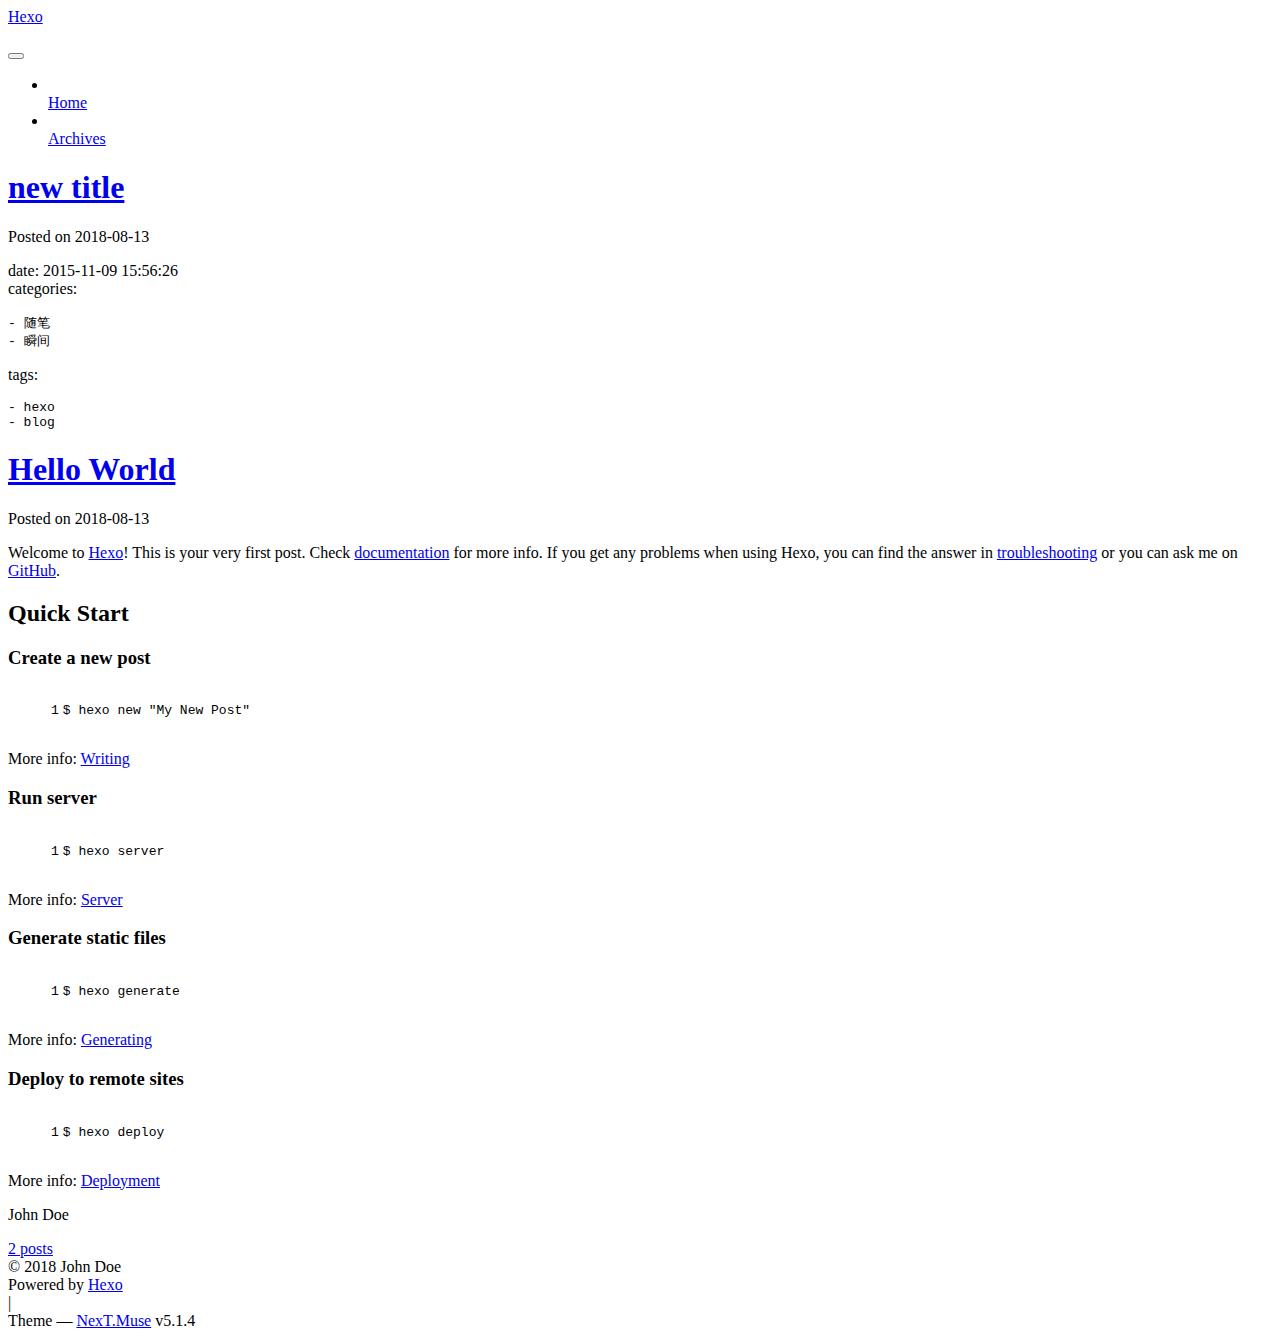
==== commit 50744e30: "Site updated: 2018-08-16 10:11:07" ====
--- a/index.html
+++ b/index.html
@@ -40,29 +40,29 @@
 
   
   
-  <link href="/lib/fancybox/source/jquery.fancybox.css?v=2.1.5" rel="stylesheet" type="text/css" />
-
-
-
-
-
-
-
-<link href="/lib/font-awesome/css/font-awesome.min.css?v=4.6.2" rel="stylesheet" type="text/css" />
-
-<link href="/css/main.css?v=5.1.4" rel="stylesheet" type="text/css" />
-
-
-  <link rel="apple-touch-icon" sizes="180x180" href="/images/apple-touch-icon-next.png?v=5.1.4">
-
-
-  <link rel="icon" type="image/png" sizes="32x32" href="/images/favicon-32x32-next.png?v=5.1.4">
-
-
-  <link rel="icon" type="image/png" sizes="16x16" href="/images/favicon-16x16-next.png?v=5.1.4">
-
-
-  <link rel="mask-icon" href="/images/logo.svg?v=5.1.4" color="#222">
+  <link href="/mybook/lib/fancybox/source/jquery.fancybox.css?v=2.1.5" rel="stylesheet" type="text/css" />
+
+
+
+
+
+
+
+<link href="/mybook/lib/font-awesome/css/font-awesome.min.css?v=4.6.2" rel="stylesheet" type="text/css" />
+
+<link href="/mybook/css/main.css?v=5.1.4" rel="stylesheet" type="text/css" />
+
+
+  <link rel="apple-touch-icon" sizes="180x180" href="/mybook/images/apple-touch-icon-next.png?v=5.1.4">
+
+
+  <link rel="icon" type="image/png" sizes="32x32" href="/mybook/images/favicon-32x32-next.png?v=5.1.4">
+
+
+  <link rel="icon" type="image/png" sizes="16x16" href="/mybook/images/favicon-16x16-next.png?v=5.1.4">
+
+
+  <link rel="mask-icon" href="/mybook/images/logo.svg?v=5.1.4" color="#222">
 
 
 
@@ -81,7 +81,7 @@
 
 <meta property="og:type" content="website">
 <meta property="og:title" content="Hexo">
-<meta property="og:url" content="http://yoursite.com/index.html">
+<meta property="og:url" content="https://ziyeqingcheng.github.io/mybook/index.html">
 <meta property="og:site_name" content="Hexo">
 <meta property="og:locale" content="default">
 <meta name="twitter:card" content="summary">
@@ -92,7 +92,7 @@
 <script type="text/javascript" id="hexo.configurations">
   var NexT = window.NexT || {};
   var CONFIG = {
-    root: '/',
+    root: '/mybook/',
     scheme: 'Muse',
     version: '5.1.4',
     sidebar: {"position":"left","display":"post","offset":12,"b2t":false,"scrollpercent":false,"onmobile":false},
@@ -115,7 +115,7 @@
 
 
 
-  <link rel="canonical" href="http://yoursite.com/"/>
+  <link rel="canonical" href="https://ziyeqingcheng.github.io/mybook/"/>
 
 
 
@@ -150,7 +150,7 @@
     
 
     <div class="custom-logo-site-title">
-      <a href="/"  class="brand" rel="start">
+      <a href="/mybook/"  class="brand" rel="start">
         <span class="logo-line-before"><i></i></span>
         <span class="site-title">Hexo</span>
         <span class="logo-line-after"><i></i></span>
@@ -178,7 +178,7 @@
       
         
         <li class="menu-item menu-item-home">
-          <a href="/" rel="section">
+          <a href="/mybook/" rel="section">
             
               <i class="menu-item-icon fa fa-fw fa-home"></i> <br />
             
@@ -187,38 +187,8 @@
         </li>
       
         
-        <li class="menu-item menu-item-about">
-          <a href="/about/" rel="section">
-            
-              <i class="menu-item-icon fa fa-fw fa-user"></i> <br />
-            
-            About
-          </a>
-        </li>
-      
-        
-        <li class="menu-item menu-item-tags">
-          <a href="/tags/" rel="section">
-            
-              <i class="menu-item-icon fa fa-fw fa-tags"></i> <br />
-            
-            Tags
-          </a>
-        </li>
-      
-        
-        <li class="menu-item menu-item-categories">
-          <a href="/categories/" rel="section">
-            
-              <i class="menu-item-icon fa fa-fw fa-th"></i> <br />
-            
-            Categories
-          </a>
-        </li>
-      
-        
         <li class="menu-item menu-item-archives">
-          <a href="/archives/" rel="section">
+          <a href="/mybook/archives/" rel="section">
             
               <i class="menu-item-icon fa fa-fw fa-archive"></i> <br />
             
@@ -259,12 +229,12 @@
   
   
   <div class="post-block">
-    <link itemprop="mainEntityOfPage" href="http://yoursite.com/2018/08/13/title/">
+    <link itemprop="mainEntityOfPage" href="https://ziyeqingcheng.github.io/mybook/mybook/2018/08/13/title/">
 
     <span hidden itemprop="author" itemscope itemtype="http://schema.org/Person">
       <meta itemprop="name" content="John Doe">
       <meta itemprop="description" content="">
-      <meta itemprop="image" content="/images/avatar.gif">
+      <meta itemprop="image" content="/mybook/images/avatar.gif">
     </span>
 
     <span hidden itemprop="publisher" itemscope itemtype="http://schema.org/Organization">
@@ -278,7 +248,7 @@
         
           <h1 class="post-title" itemprop="name headline">
                 
-                <a class="post-title-link" href="/2018/08/13/title/" itemprop="url">new title</a></h1>
+                <a class="post-title-link" href="/mybook/2018/08/13/title/" itemprop="url">new title</a></h1>
         
 
         <div class="post-meta">
@@ -384,12 +354,12 @@
   
   
   <div class="post-block">
-    <link itemprop="mainEntityOfPage" href="http://yoursite.com/2018/08/13/hello-world/">
+    <link itemprop="mainEntityOfPage" href="https://ziyeqingcheng.github.io/mybook/mybook/2018/08/13/hello-world/">
 
     <span hidden itemprop="author" itemscope itemtype="http://schema.org/Person">
       <meta itemprop="name" content="John Doe">
       <meta itemprop="description" content="">
-      <meta itemprop="image" content="/images/avatar.gif">
+      <meta itemprop="image" content="/mybook/images/avatar.gif">
     </span>
 
     <span hidden itemprop="publisher" itemscope itemtype="http://schema.org/Organization">
@@ -403,7 +373,7 @@
         
           <h1 class="post-title" itemprop="name headline">
                 
-                <a class="post-title-link" href="/2018/08/13/hello-world/" itemprop="url">Hello World</a></h1>
+                <a class="post-title-link" href="/mybook/2018/08/13/hello-world/" itemprop="url">Hello World</a></h1>
         
 
         <div class="post-meta">
@@ -543,7 +513,7 @@
             
               <div class="site-state-item site-state-posts">
               
-                <a href="/archives/">
+                <a href="/mybook/archives/">
               
                   <span class="site-state-item-count">2</span>
                   <span class="site-state-item-name">posts</span>
@@ -663,53 +633,53 @@
 
   
   
-    <script type="text/javascript" src="/lib/jquery/index.js?v=2.1.3"></script>
-  
-
-  
-  
-    <script type="text/javascript" src="/lib/fastclick/lib/fastclick.min.js?v=1.0.6"></script>
-  
-
-  
-  
-    <script type="text/javascript" src="/lib/jquery_lazyload/jquery.lazyload.js?v=1.9.7"></script>
-  
-
-  
-  
-    <script type="text/javascript" src="/lib/velocity/velocity.min.js?v=1.2.1"></script>
-  
-
-  
-  
-    <script type="text/javascript" src="/lib/velocity/velocity.ui.min.js?v=1.2.1"></script>
-  
-
-  
-  
-    <script type="text/javascript" src="/lib/fancybox/source/jquery.fancybox.pack.js?v=2.1.5"></script>
-  
-
-
-  
-
-
-  <script type="text/javascript" src="/js/src/utils.js?v=5.1.4"></script>
-
-  <script type="text/javascript" src="/js/src/motion.js?v=5.1.4"></script>
-
-
-
-  
-  
-
-  
-
-  
-
-
-  <script type="text/javascript" src="/js/src/bootstrap.js?v=5.1.4"></script>
+    <script type="text/javascript" src="/mybook/lib/jquery/index.js?v=2.1.3"></script>
+  
+
+  
+  
+    <script type="text/javascript" src="/mybook/lib/fastclick/lib/fastclick.min.js?v=1.0.6"></script>
+  
+
+  
+  
+    <script type="text/javascript" src="/mybook/lib/jquery_lazyload/jquery.lazyload.js?v=1.9.7"></script>
+  
+
+  
+  
+    <script type="text/javascript" src="/mybook/lib/velocity/velocity.min.js?v=1.2.1"></script>
+  
+
+  
+  
+    <script type="text/javascript" src="/mybook/lib/velocity/velocity.ui.min.js?v=1.2.1"></script>
+  
+
+  
+  
+    <script type="text/javascript" src="/mybook/lib/fancybox/source/jquery.fancybox.pack.js?v=2.1.5"></script>
+  
+
+
+  
+
+
+  <script type="text/javascript" src="/mybook/js/src/utils.js?v=5.1.4"></script>
+
+  <script type="text/javascript" src="/mybook/js/src/motion.js?v=5.1.4"></script>
+
+
+
+  
+  
+
+  
+
+  
+
+
+  <script type="text/javascript" src="/mybook/js/src/bootstrap.js?v=5.1.4"></script>
 
 
 
